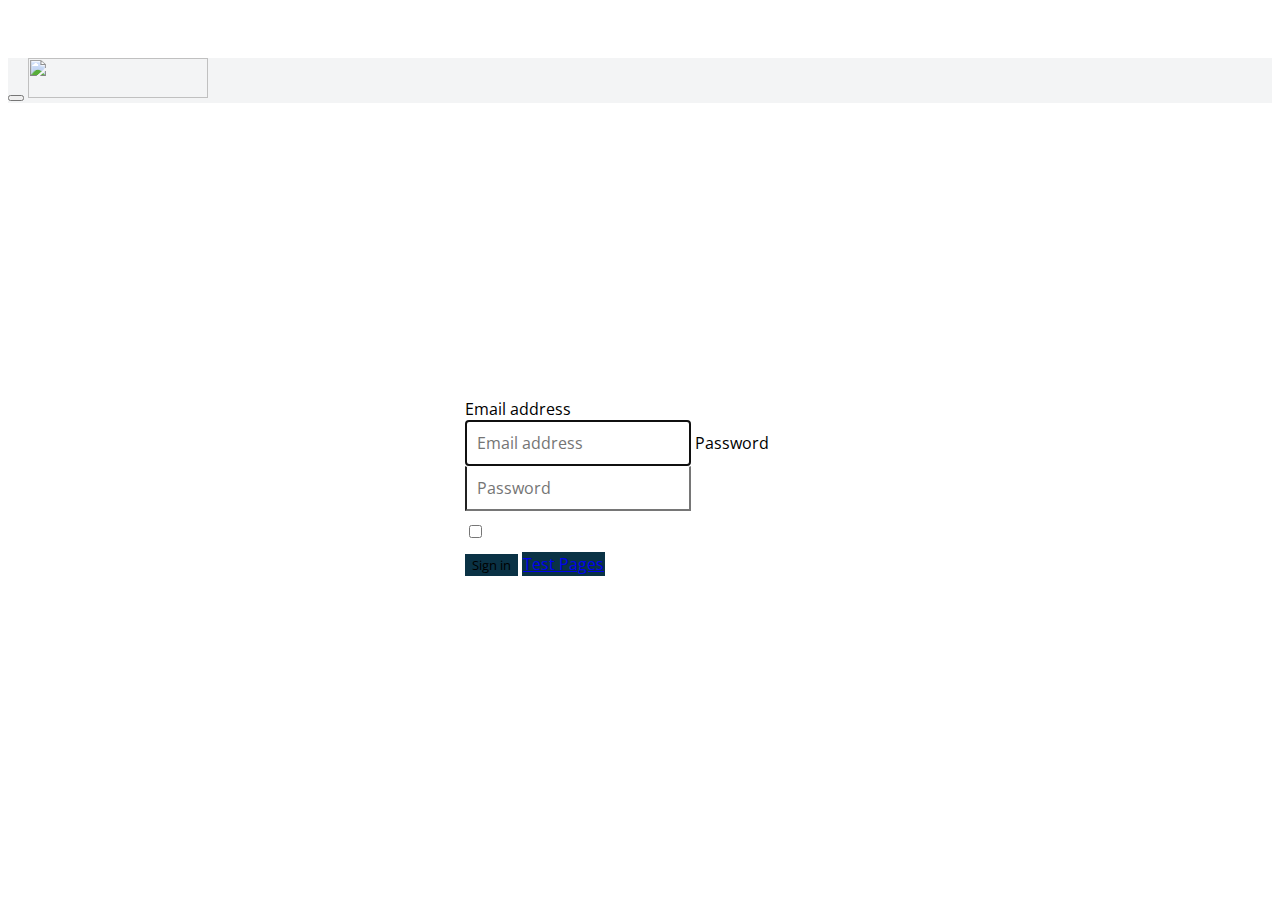
==== Integrated_Web_Shop/src/main/resources/webapp/pages/loginHome.html @ 4969d990 "inital integration, lombok not working" ====
<!DOCTYPE html>
<html lang="en">
  <head>
    <!-- Required meta tags -->
    <meta charset="utf-8">
    <meta name="viewport" content="width=device-width, initial-scale=1, shrink-to-fit=no">

    <!-- Bootstrap CSS -->
    <link rel="stylesheet" href="https://maxcdn.bootstrapcdn.com/bootstrap/4.0.0-alpha.6/css/bootstrap.min.css" integrity="sha384-rwoIResjU2yc3z8GV/NPeZWAv56rSmLldC3R/AZzGRnGxQQKnKkoFVhFQhNUwEyJ" crossorigin="anonymous">
    <link href="https://fonts.googleapis.com/css?family=Open+Sans" rel="stylesheet">

	<!-- Custom CSS -->
	<link rel="stylesheet" href="loginHome.css">
	</head>
  <body>

    <nav class="navbar navbar-toggleable-md fixed-top" style="background-color:#F3F4F5">
          <button class="navbar-toggler navbar-toggler-right hidden-lg-up" type="button" data-toggle="collapse" data-target="#navbarsExampleDefault" aria-controls="navbarsExampleDefault" aria-expanded="false" aria-label="Toggle navigation">
            <span class="navbar-toggler-icon"></span>
          </button>
          <a class="navbar-brand">
            <img src="images/logo.png" height="40" width="180">
          </a>

          <div class="collapse navbar-collapse" id="navbarsExampleDefault">
            <ul class="navbar-nav mr-auto">
            </ul>
            <form class="form-inline mt-2 mt-md-0">

            </form>
          </div>
        </nav>

  <div class="container-signin">
    <div class="background">
      <form class="form-signin">
        <h3 class="form-signin-heading" style="color:white">Please Sign in</h3>
        <label for="inputEmail" class="sr-only">Email address</label>
        <input type="email" id="inputEmail" class="form-control" placeholder="Email address" required autofocus>
        <label for="inputPassword" class="sr-only">Password</label>
        <input type="password" id="inputPassword" class="form-control" placeholder="Password" required>
        <div class="checkbox">
          <label>
            <input type="checkbox" value="remember-me"> Remember me
          </label>
        </div>
        <button class="btn btn-lg btn-primary btn-block" type="submit" style="background-color:#0a3245; border:1px solid #0a3245;">Sign in</button>
        <a href="ShoppingPortal.html" class="btn btn-lg btn-primary btn-block" type="submit" style="background-color: #0A3245; border: 1px solid #0A3245;"> Test Pages </a>
      </form>
    </div> <!--/background-->
    </div> <!-- /container -->



    <!-- jQuery first, then Tether, then Bootstrap JS. -->
    <script src="https://code.jquery.com/jquery-3.1.1.slim.min.js" integrity="sha384-A7FZj7v+d/sdmMqp/nOQwliLvUsJfDHW+k9Omg/a/EheAdgtzNs3hpfag6Ed950n" crossorigin="anonymous"></script>
    <script src="https://cdnjs.cloudflare.com/ajax/libs/tether/1.4.0/js/tether.min.js" integrity="sha384-DztdAPBWPRXSA/3eYEEUWrWCy7G5KFbe8fFjk5JAIxUYHKkDx6Qin1DkWx51bBrb" crossorigin="anonymous"></script>
    <script src="https://maxcdn.bootstrapcdn.com/bootstrap/4.0.0-alpha.6/js/bootstrap.min.js" integrity="sha384-vBWWzlZJ8ea9aCX4pEW3rVHjgjt7zpkNpZk+02D9phzyeVkE+jo0ieGizqPLForn" crossorigin="anonymous"></script>
  </body>
</html>
---- Integrated_Web_Shop/src/main/resources/webapp/pages/loginHome.css ----
* {
  font-family: 'Open Sans', sans-serif;
}

body {
  padding-top: 50px;

}

h6 {
  margin-top: 7px;
  padding: 2px;
}

h1 {
  margin-bottom: 20px;
  padding-bottom: 9px;
  border-bottom: 1px solid #eee;
}

.form-signin {
  margin-top: 20px;
  max-width: 330px;
  padding: 25px;
  margin: 0 auto;
  padding-top: 200px;


}



.background {

  margin-left: 170px;
  margin-right: 190px;
  margin-top: 25px;
  padding-bottom: 50px;
  padding: 1em;
  overflow: hidden;
  background-image: url("images/programming.jpg");

}
.form-signin .form-signin-heading,
.form-signin .checkbox {
  margin-bottom: 10px;
}
.form-signin .checkbox {
  font-weight: normal;
  color: white;
}
.form-signin .form-control {
  position: relative;
  height: auto;
  -webkit-box-sizing: border-box;
          box-sizing: border-box;
  padding: 10px;
  font-size: 16px;
}
.form-signin .form-control:focus {
  z-index: 2;
}
.form-signin input[type="email"] {
  margin-bottom: -1px;
  border-bottom-right-radius: 0;
  border-bottom-left-radius: 0;
}
.form-signin input[type="password"] {
  margin-bottom: 10px;
  border-top-left-radius: 0;
  border-top-right-radius: 0;
}

.form-signin-heading {
  margin-bottom: 10px;
  align-items: center;
  text-align: center;
}
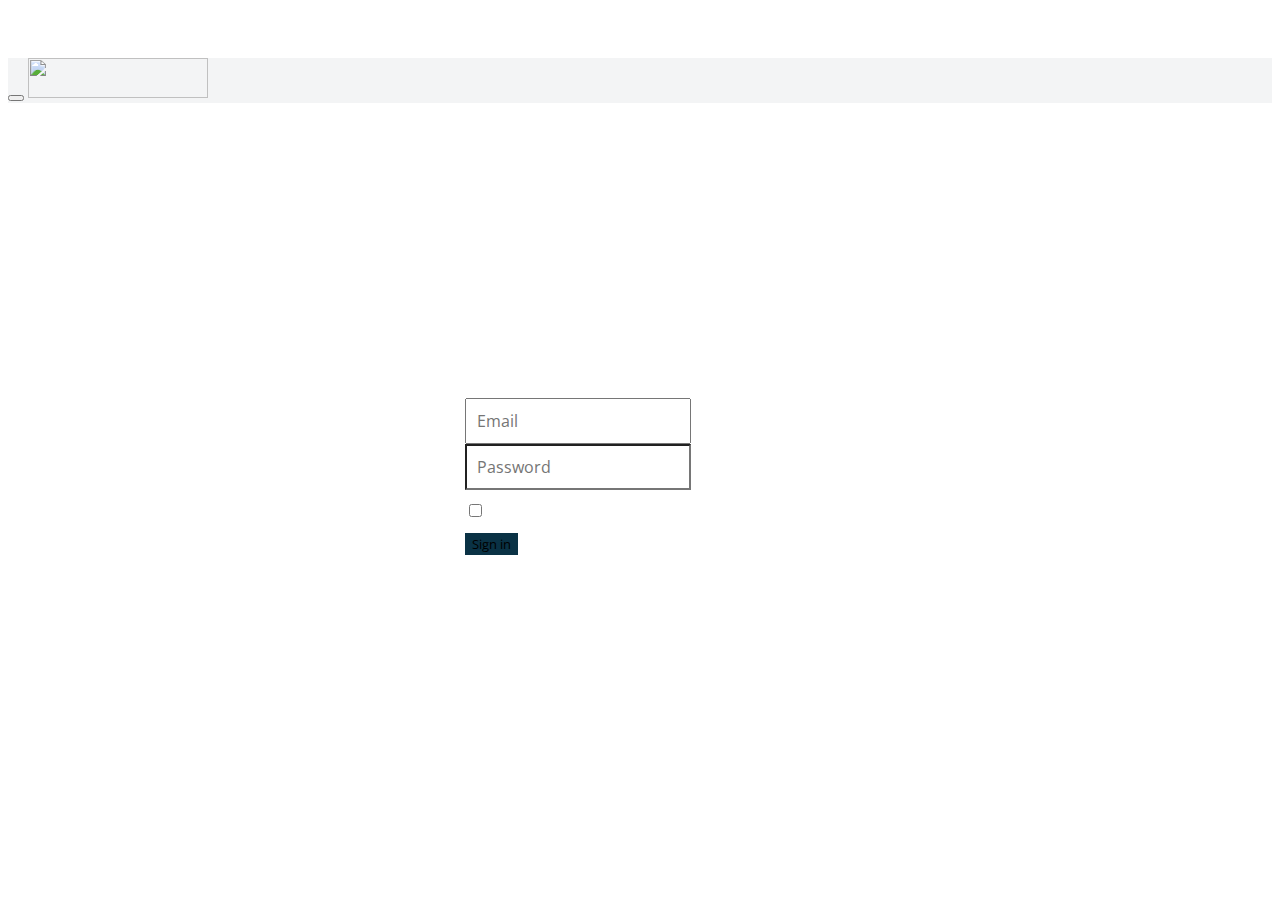
==== commit 2ad41015: "Added user authentication on loginHome.html page and linked to ShoppingPortal.html, images now worki" ====
--- a/Integrated_Web_Shop/src/main/resources/webapp/pages/loginHome.html
+++ b/Integrated_Web_Shop/src/main/resources/webapp/pages/loginHome.html
@@ -19,7 +19,7 @@
             <span class="navbar-toggler-icon"></span>
           </button>
           <a class="navbar-brand">
-            <img src="images/logo.png" height="40" width="180">
+            <img src="/logo.PNG" height="40" width="180">
           </a>
 
           <div class="collapse navbar-collapse" id="navbarsExampleDefault">
@@ -31,21 +31,30 @@
           </div>
         </nav>
 
+
+
   <div class="container-signin">
     <div class="background">
-      <form class="form-signin">
+      <form class="form-signin" action="ShoppingPortal.html">
         <h3 class="form-signin-heading" style="color:white">Please Sign in</h3>
-        <label for="inputEmail" class="sr-only">Email address</label>
-        <input type="email" id="inputEmail" class="form-control" placeholder="Email address" required autofocus>
-        <label for="inputPassword" class="sr-only">Password</label>
-        <input type="password" id="inputPassword" class="form-control" placeholder="Password" required>
+
+        <div class="inputcontent">
+          <input type="text" id="email" class="form-control" placeholder="Email" required>
+        </div>
+
+        <div class="inputcontent">
+          <input type="password" id="password" class="form-control" placeholder="Password" required>
+        </div>
+
+
         <div class="checkbox">
           <label>
             <input type="checkbox" value="remember-me"> Remember me
           </label>
         </div>
-        <button class="btn btn-lg btn-primary btn-block" type="submit" style="background-color:#0a3245; border:1px solid #0a3245;">Sign in</button>
-        <a href="ShoppingPortal.html" class="btn btn-lg btn-primary btn-block" type="submit" style="background-color: #0A3245; border: 1px solid #0A3245;"> Test Pages </a>
+
+        <button class="btn btn-lg btn-primary btn-block" type="submit" style="background-color:#0a3245; border:1px solid #0a3245;" onclick="if (document.getElementById('email').value == 'admin@admin.com' && document.getElementById('password').value == 'pass') alert('Correct Password!'); else alert('Wrong Password!');" >Sign in</button>
+
       </form>
     </div> <!--/background-->
     </div> <!-- /container -->
--- a/Integrated_Web_Shop/src/main/resources/webapp/pages/loginHome.css
+++ b/Integrated_Web_Shop/src/main/resources/webapp/pages/loginHome.css
@@ -38,7 +38,7 @@
   padding-bottom: 50px;
   padding: 1em;
   overflow: hidden;
-  background-image: url("images/programming.jpg");
+  background-image: url("/programming.jpg");
 
 }
 .form-signin .form-signin-heading,
